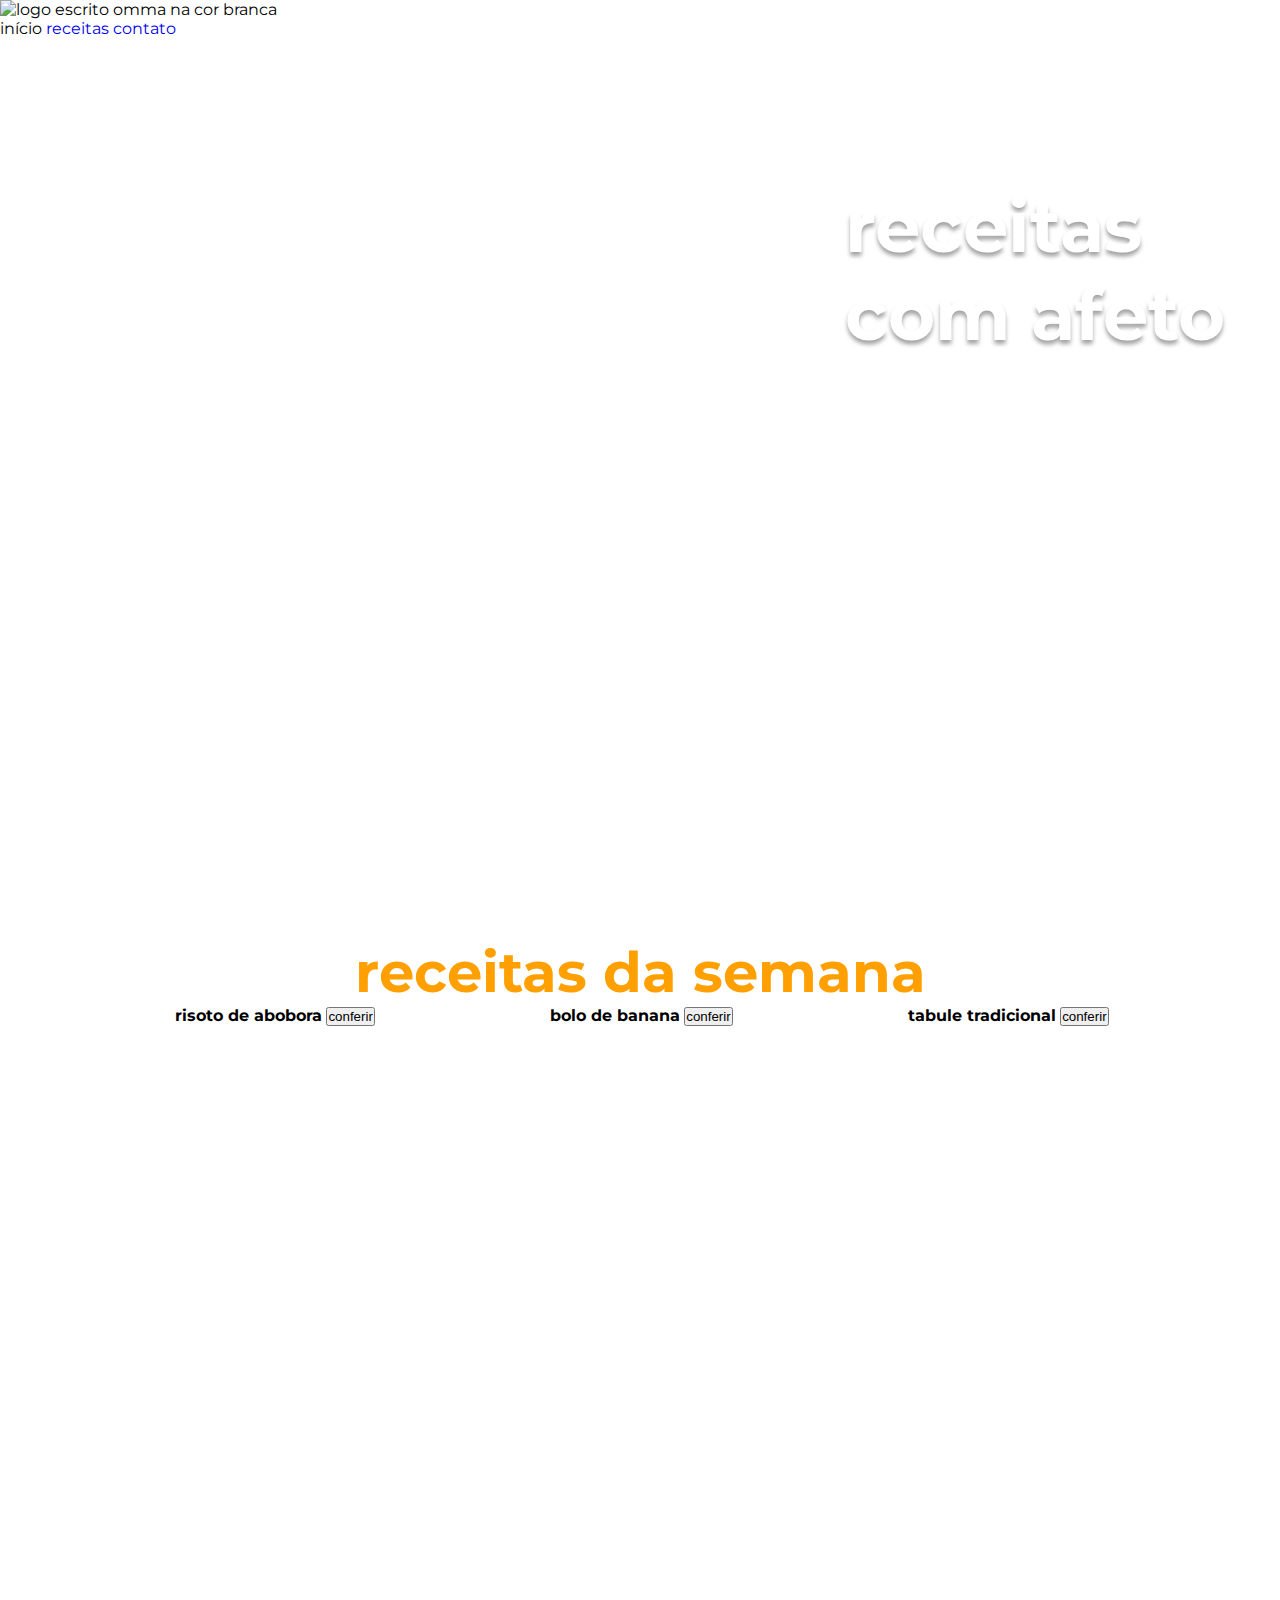
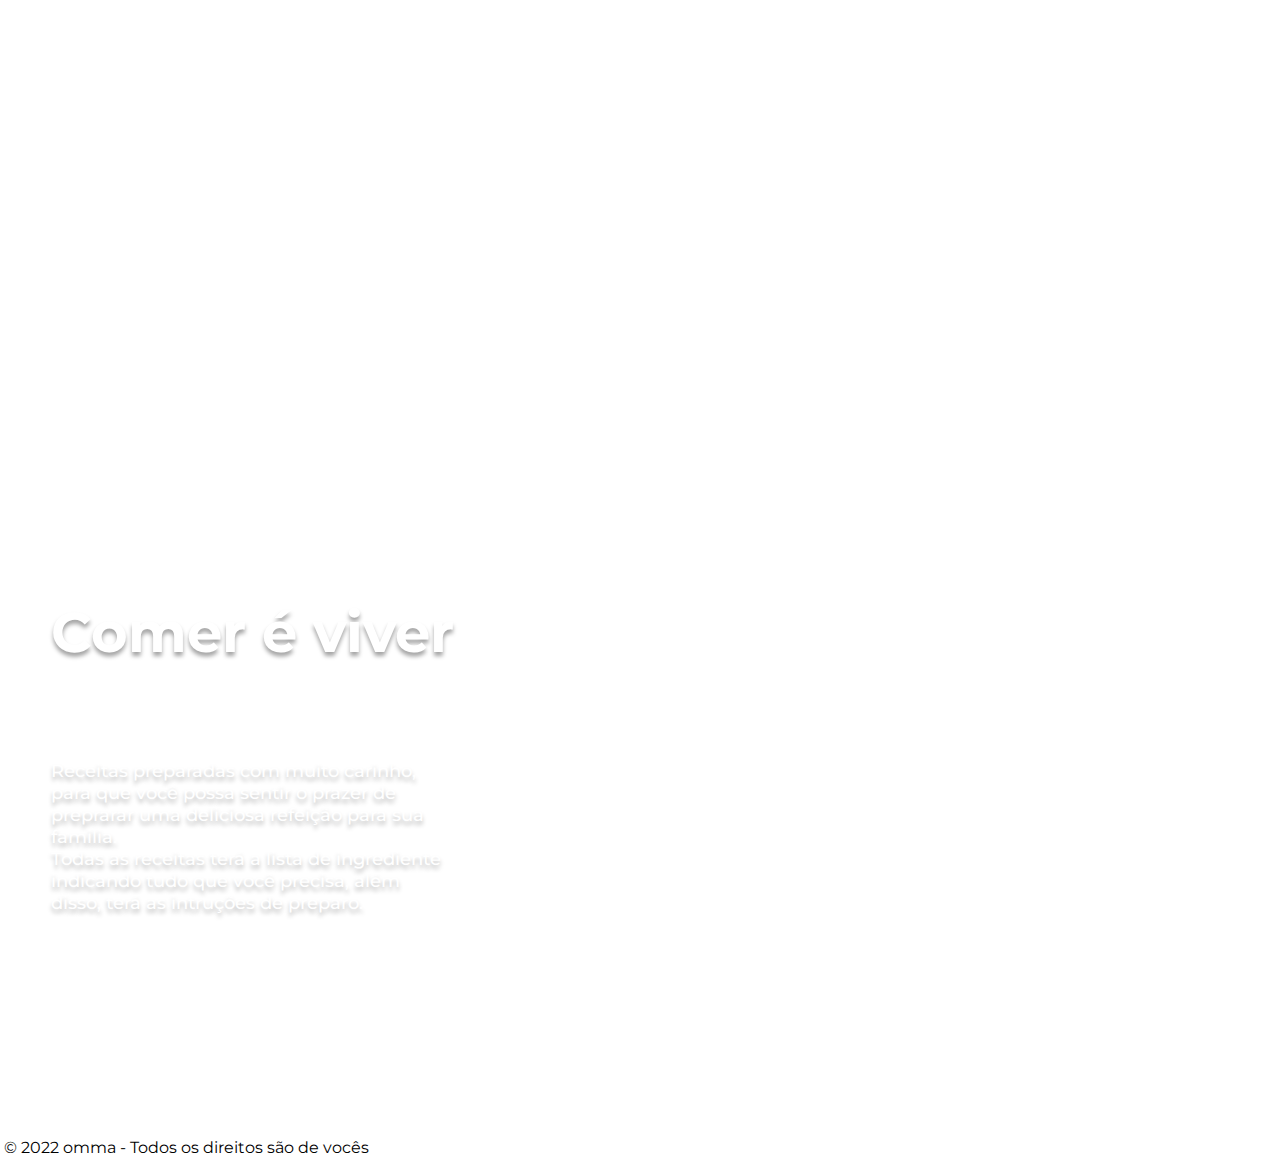
==== index.html @ 64e95f2f "primeira parte workshop responsividade" ====
<!DOCTYPE html>
<html lang="pt-br">
<head>
  <meta charset="UTF-8">
  <meta http-equiv="X-UA-Compatible" content="IE=edge">
  <meta name="viewport" content="width=device-width, initial-scale=1.0">
  <link rel="preconnect" href="https://fonts.googleapis.com"><link rel="preconnect" href="https://fonts.gstatic.com" crossorigin><link href="https://fonts.googleapis.com/css2?family=Montserrat:wght@400;500;700&display=swap" rel="stylesheet">
  <link rel="stylesheet" href="./src/styles/global.css">
  <link rel="stylesheet" href="./src/styles/components/header.css">
  <link rel="stylesheet" href="./src/styles/components/footer.css">
  <link rel="stylesheet" href="./src/styles/components/card-receita.css">
  <link rel="stylesheet" href="./src/styles/index.css">
  <title>Omma</title>
</head>
<body>
  <header>
    <div>
      <img src="./assets/images/omma-logo.png" alt="logo escrito omma na cor branca">
    </div>

    <nav>
      <a>início</a>
      <a href="/src/screens/receitas/index.html">receitas</a>
      <a href="/src/screens/contato/index.html">contato</a>
    </nav>
  </header>

  <section id="receitas-com-afeto" class="secao-generica">
    <button class="show-nav"><img src="/assets/images/smartphones/menu.svg" /></button>
    <h1>receitas com afeto</h1>
  </section>

  <section id="" class="secao-generica">
    <h2 id="titulo-receitas-da-semana">receitas da semana</h2>
    
    <div id="card-horizontal">
      <div class="card-receita">
        <img src="assets/images/risoto-de-abobora.png" alt="">
        <strong>risoto de abobora</strong>
        <a href="/src/screens/risoto-de-abobora/index.html"><button>conferir</button></a>
      </div>

      <div class="card-receita">
        <img src="assets/images/bolo-de-banana.png" alt="">
        <strong>bolo de banana</strong>
        <a><button>conferir</button></a>
      </div>

      <div class="card-receita">
        <img src="assets/images/tabule-tradicional.png" alt="">
        <strong>tabule tradicional</strong>
        <a><button>conferir</button></a>
      </div>
    </div>
  </section>

  <section id="comer-e-viver" class="secao-generica">
    <h2 id="titulo-comer-e-viver">Comer é viver</h2>

    <p>
      Receitas preparadas com muito carinho, para que você possa sentir o prazer de preprarar uma deliciosa refeição para sua familia.
      <br>
      Todas as receitas terá a lista de ingrediente indicando tudo que você precisa, além disso, terá as intruções de preparo. 
    </p>
  </section>

  <footer>
    <img src="./assets/images/omma-logo.png" alt="">
    <span>© 2022 omma - Todos os direitos são de vocês</span>
  </footer>
</html>
---- src/styles/global.css ----
* {
  margin: 0;
  padding: 0;
  box-sizing: border-box;
}

html, body {
  width: 100%;

  font-size: 16px;
  overflow-x: hidden;

  font-family: 'Montserrat', sans-serif
}

a {
  text-decoration: none;
}

.row {
  display: flex;
}

.show-nav {
  display: none;
}

:root {
  /** CORES*/
  --dark-primary-color: #FFA000;
  --light-primary-color: #FFECB3;
  --primary-color: #FFC107;
  --light-bg-button-color: #f3c94b;
  --text-and-icons: #212121;
  --accent-color: #FFC107;
  --primary-text: #212121;
  --second-text: #757575;
  --divider-color: #BDBDBD;
  --bg-button: #176902;
  /** FONTES */
  --font-size-md: 26px; 
  --font-size-big: 56px;
  --font-size-larger: 72px;
}
---- src/styles/index.css ----
.secao-generica {
  width: 100vw;
  height: 100vh;
}

#receitas-com-afeto {
  background-image: url('../../assets/images/receitas-com-afeto.png');
  background-repeat: no-repeat;

  position: relative;
}

h1 {
  width: 400px;

  position: absolute;

  top: 16%;
  left: 66%;

  font-size: var(--font-size-larger);

  color: #FFF;
  text-shadow: 0px 4px 4px rgba(0, 0, 0, 0.36);
}

#card-horizontal {
  display: flex;

  justify-content: space-evenly;

  width: 100vw;
}

#titulo-receitas-da-semana {
  font-size: var(--font-size-big);
  color: var(--dark-primary-color);

  text-align: center;

}

#comer-e-viver {
  position: relative;

  background-image: url('../../assets/images/comer-e-viver.png');
}

#titulo-comer-e-viver {
  position: absolute;

  top: 40%;
  left: 4%;

  font-size: var(--font-size-big);
  
  color: #FFF;
  text-shadow: 0px 4px 4px rgba(0, 0, 0, 0.36);
}

#comer-e-viver p {
  position: absolute;

  top: 58%;
  left: 4%;
  
  color: #FFF;

  font-weight: 500;

  width: 400px;

  font-size: large;

  text-shadow: 0px 4px 4px rgba(0, 0, 0, 0.25);
}

#form-container {
  display: flex;

  width: 100vw;

  align-items: center;
  justify-content: center;

  background-color: aqua;
}


@media only screen and (max-width: 480px) {
  header {
    /* opacity: 0; */

    display: none;
  }

  #receitas-com-afeto {
    background-image: url('../../assets/images/smartphones/receitas-com-afeto.png');
    background-size: cover;

    display: flex;
    
    flex-direction: column;
    justify-content: center;

    text-align: center;
  }

  h1 {
    position: static;

    font-size: 3rem;
  }

  .show-nav {
    display: block;

    position: absolute;

    top: 10px;
    left: 20px;

    width: 3rem;

    background: 0;
    border: 0;
  }

  .secao-generica h2 {
    font-size: 1.6rem;

    margin: 40px 0px;
  }

  #card-horizontal {
    flex-direction: column;
  }

  #card-horizontal .card-receita {
    margin-bottom: 30px;
  }

  #comer-e-viver {
    display: none;
  }

  footer {
    display: none;
  }
}
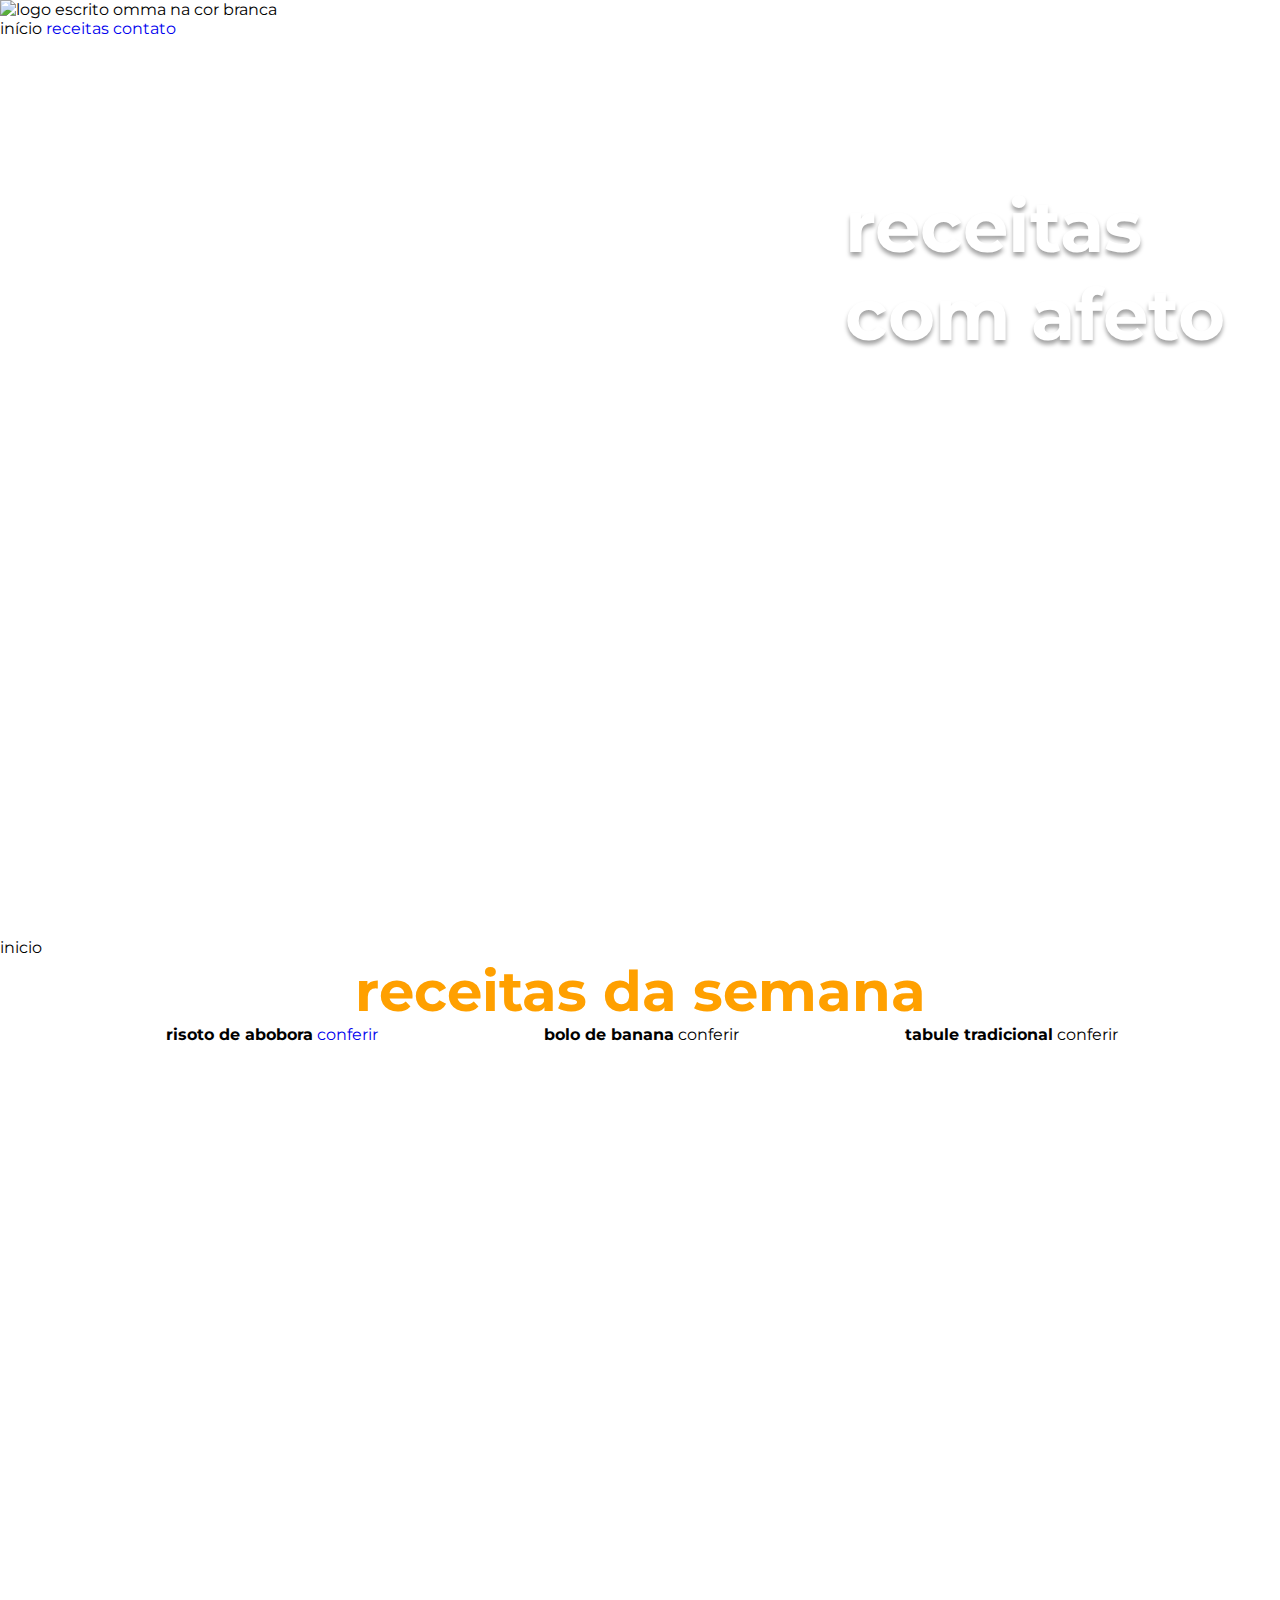
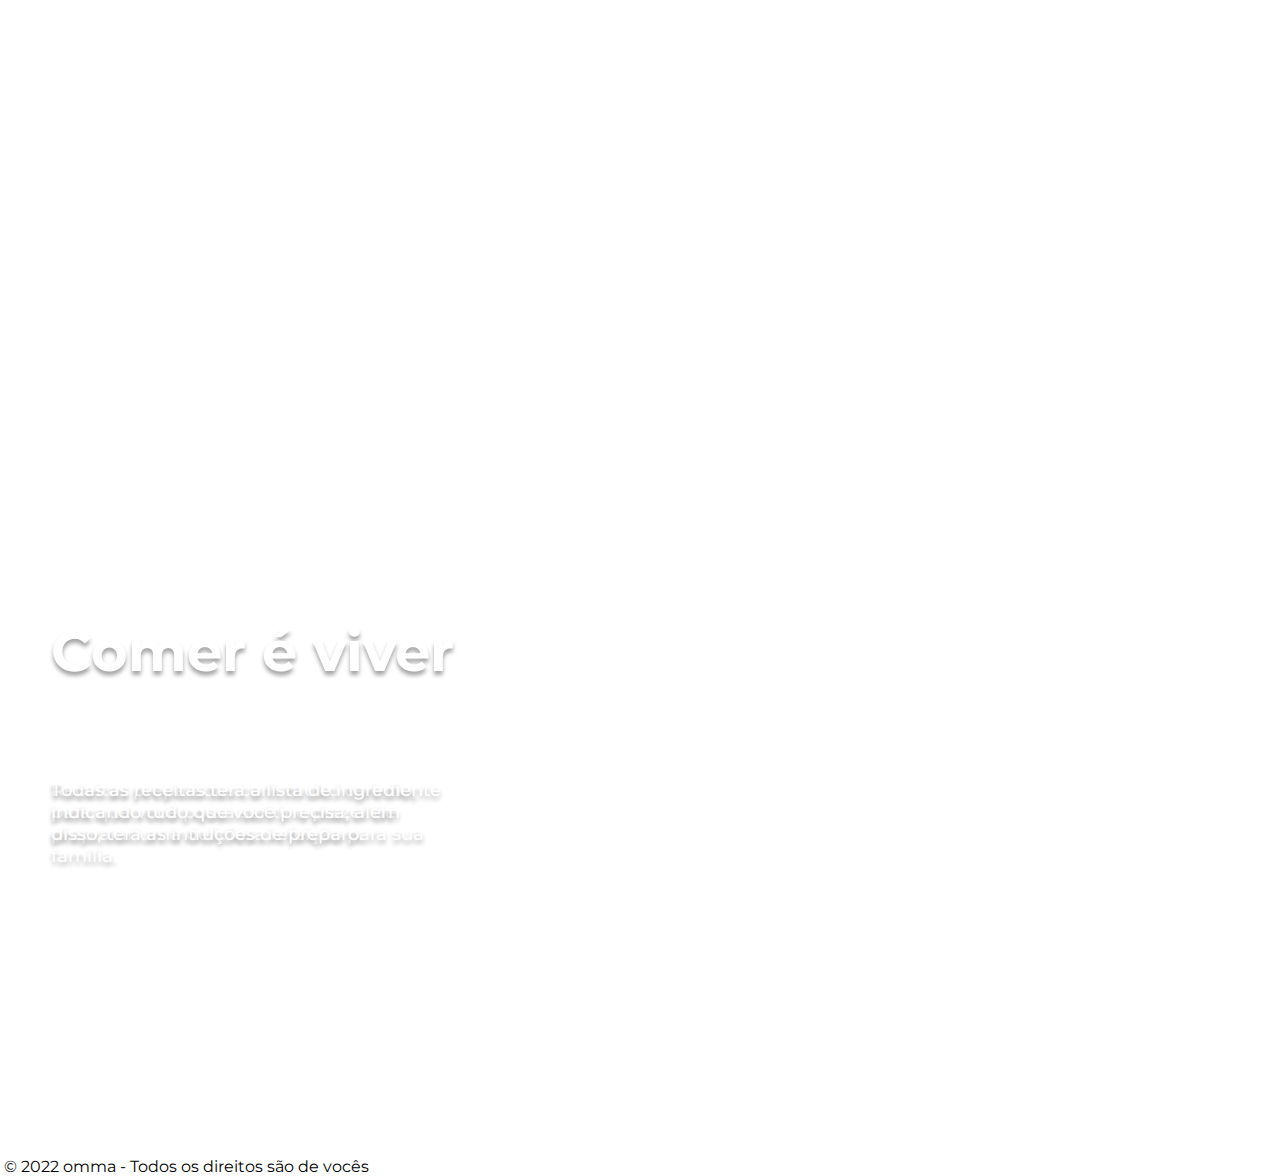
==== commit b2a3db22: "new features" ====
--- a/index.html
+++ b/index.html
@@ -1,10 +1,12 @@
 <!DOCTYPE html>
-<html lang="pt-br">
+<html lang="pt-BR">
 <head>
   <meta charset="UTF-8">
   <meta http-equiv="X-UA-Compatible" content="IE=edge">
   <meta name="viewport" content="width=device-width, initial-scale=1.0">
   <link rel="preconnect" href="https://fonts.googleapis.com"><link rel="preconnect" href="https://fonts.gstatic.com" crossorigin><link href="https://fonts.googleapis.com/css2?family=Montserrat:wght@400;500;700&display=swap" rel="stylesheet">
+  <link rel="stylesheet" href="https://cdnjs.cloudflare.com/ajax/libs/animate.css/4.1.1/animate.min.css">
+  <link rel="stylesheet" href="https://unpkg.com/pageable@latest/dist/pageable.min.css">
   <link rel="stylesheet" href="./src/styles/global.css">
   <link rel="stylesheet" href="./src/styles/components/header.css">
   <link rel="stylesheet" href="./src/styles/components/footer.css">
@@ -13,59 +15,78 @@
   <title>Omma</title>
 </head>
 <body>
-  <header>
-    <div>
-      <img src="./assets/images/omma-logo.png" alt="logo escrito omma na cor branca">
+
+  <main id="home" class="container">
+    <div data-anchor="page-1" class="page-1">
+      <header>
+        <div>
+          <img src="./assets/images/omma-logo.png" alt="logo escrito omma na cor branca">
+        </div>
+    
+        <nav>
+          <a>início</a>
+          <a href="/src/screens/receitas/index.html">receitas</a>
+          <a href="/src/screens/contato/index.html">contato</a>
+        </nav>
+      </header>
+
+      <section id="receitas-com-afeto" class="secao-generica">
+        <button id="menu" class="show-nav"><img src="/assets/images/smartphones/menu.svg" /></button>
+        <h1>receitas com afeto</h1>
+      </section>
+      <nav id="nav-2">
+        <a>inicio</a>
+      </nav>
+      </section>
     </div>
 
-    <nav>
-      <a>início</a>
-      <a href="/src/screens/receitas/index.html">receitas</a>
-      <a href="/src/screens/contato/index.html">contato</a>
-    </nav>
-  </header>
+    <div data-anchor="page-2" class="page-2">
+      <section id="" class="secao-generica">
+        <h2 id="titulo-receitas-da-semana">receitas da semana</h2>
+        
+        <div id="card-horizontal">
+          <div class="card-receita">
+            <img src="assets/images/risoto-de-abobora.png" alt="">
+            <strong>risoto de abobora</strong>
+            <a href="/src/screens/risoto-de-abobora/index.html">conferir</a>
+          </div>
+    
+          <div class="card-receita">
+            <img src="assets/images/bolo-de-banana.png" alt="">
+            <strong>bolo de banana</strong>
+            <a>conferir</a>
+          </div>
+    
+          <div class="card-receita">
+            <img src="assets/images/tabule-tradicional.png" alt="">
+            <strong>tabule tradicional</strong>
+            <a>conferir</a>
+          </div>
+        </div>
+      </section>
+    </div>
 
-  <section id="receitas-com-afeto" class="secao-generica">
-    <button class="show-nav"><img src="/assets/images/smartphones/menu.svg" /></button>
-    <h1>receitas com afeto</h1>
-  </section>
+    <div data-anchor="page-3" class="page-3">
+      <section id="comer-e-viver" class="secao-generica">
+        <h2 id="titulo-comer-e-viver">Comer é viver</h2>
+    
+        <p>
+          Receitas preparadas com muito carinho, para que você possa sentir o prazer de preprarar uma deliciosa refeição para sua familia.
+        </p>
+    
+        <p>
+          Todas as receitas terá a lista de ingrediente indicando tudo que você precisa, além disso, terá as intruções de preparo. 
+        </p>
+      </section>
+      <footer>
+        <img src="./assets/images/omma-logo.png" alt="">
+        <span>© 2022 omma - Todos os direitos são de vocês</span>
+      </footer>
+    </div>
+  </main>
 
-  <section id="" class="secao-generica">
-    <h2 id="titulo-receitas-da-semana">receitas da semana</h2>
-    
-    <div id="card-horizontal">
-      <div class="card-receita">
-        <img src="assets/images/risoto-de-abobora.png" alt="">
-        <strong>risoto de abobora</strong>
-        <a href="/src/screens/risoto-de-abobora/index.html"><button>conferir</button></a>
-      </div>
+  <script src="https://unpkg.com/pageable@latest/dist/pageable.min.js"></script>
+  <script src="/src/js/index.js"></script>
 
-      <div class="card-receita">
-        <img src="assets/images/bolo-de-banana.png" alt="">
-        <strong>bolo de banana</strong>
-        <a><button>conferir</button></a>
-      </div>
-
-      <div class="card-receita">
-        <img src="assets/images/tabule-tradicional.png" alt="">
-        <strong>tabule tradicional</strong>
-        <a><button>conferir</button></a>
-      </div>
-    </div>
-  </section>
-
-  <section id="comer-e-viver" class="secao-generica">
-    <h2 id="titulo-comer-e-viver">Comer é viver</h2>
-
-    <p>
-      Receitas preparadas com muito carinho, para que você possa sentir o prazer de preprarar uma deliciosa refeição para sua familia.
-      <br>
-      Todas as receitas terá a lista de ingrediente indicando tudo que você precisa, além disso, terá as intruções de preparo. 
-    </p>
-  </section>
-
-  <footer>
-    <img src="./assets/images/omma-logo.png" alt="">
-    <span>© 2022 omma - Todos os direitos são de vocês</span>
-  </footer>
+</body>
 </html>